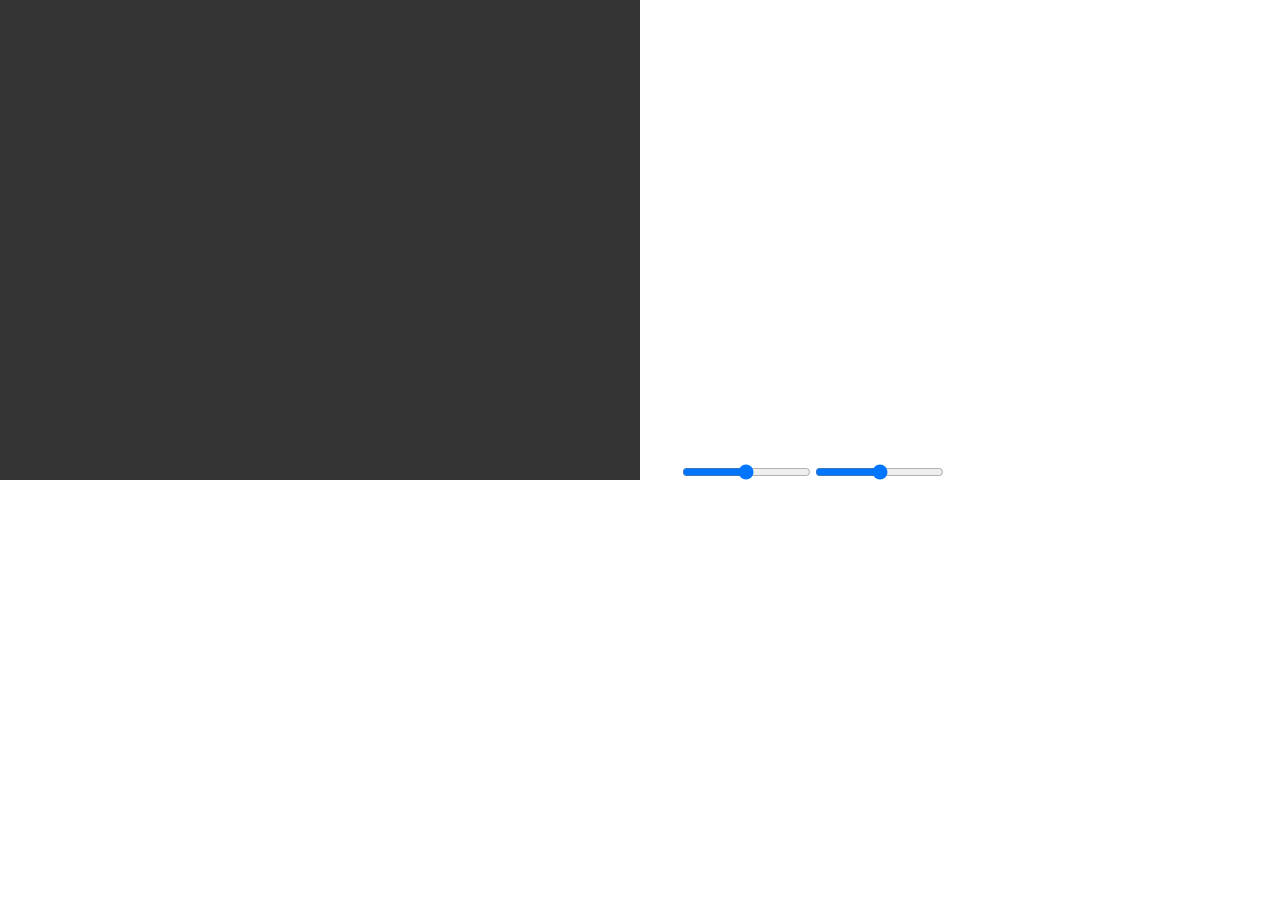
==== checkbox-mirror-10.5/index.html @ 0ed22a0f "first pixel slider-10.5" ====
<html>
<head>
  <meta charset="UTF-8">
  <script language="javascript" type="text/javascript" src="libraries/p5.js"></script>
  <!-- uncomment lines below to include extra p5 libraries -->
  <script language="javascript" src="libraries/p5.dom.js"></script>
 
  <!--<script language="javascript" src="libraries/p5.sound.js"></script>-->
  <script language="javascript" type="text/javascript" src="sketch.js"></script>
  <!-- this line removes any default padding and style. you might only need one of these values set. -->
  <style> body {padding: 0; margin: 0;}

       
   </style>
</head>

<body>

	<!-- <div id = "mirror">
     </div> -->
</body>
</html>
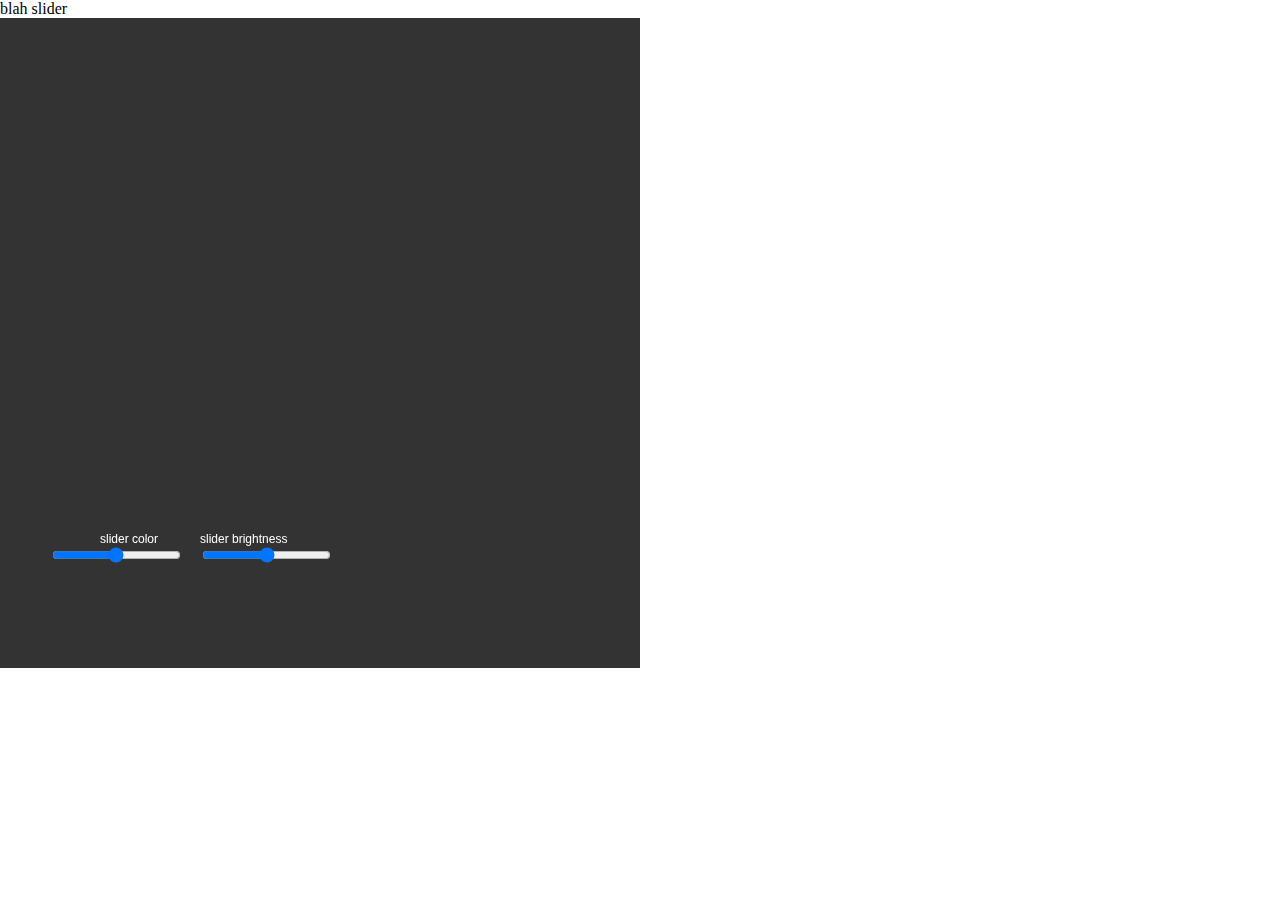
==== commit 66b0dd78: "added sliders!" ====
--- a/checkbox-mirror-10.5/index.html
+++ b/checkbox-mirror-10.5/index.html
@@ -16,7 +16,6 @@
 
 <body>
 
-	<!-- <div id = "mirror">
-     </div> -->
+	<div id = "sliders">blah slider</div>
 </body>
 </html>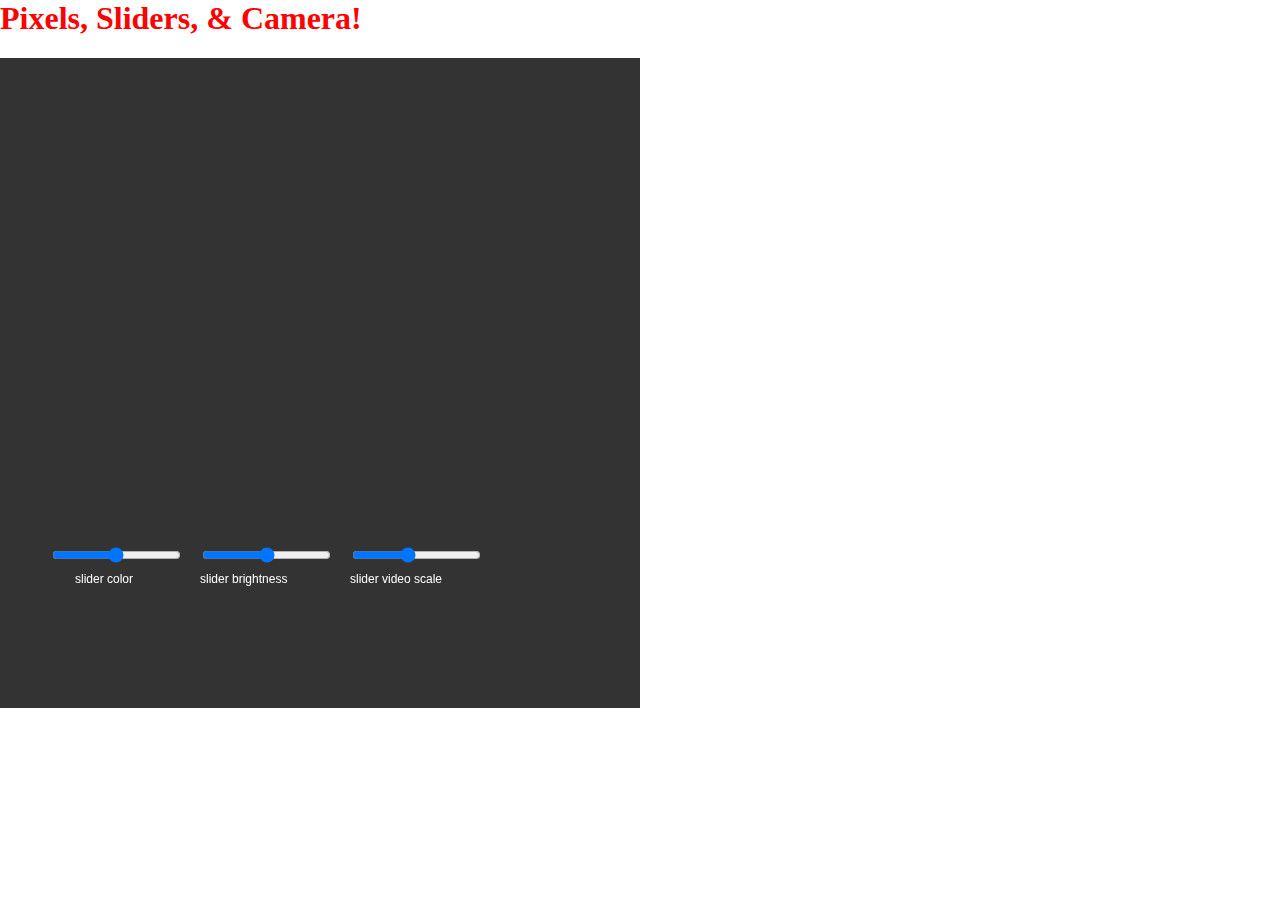
==== commit 2a769fc1: "added sketches" ====
--- a/checkbox-mirror-10.5/index.html
+++ b/checkbox-mirror-10.5/index.html
@@ -1,21 +1,26 @@
 <html>
 <head>
   <meta charset="UTF-8">
-  <script language="javascript" type="text/javascript" src="libraries/p5.js"></script>
+  <link href="styles.css" rel="stylesheet">
+ 
+  <style> body {padding: 0; margin: 0;}
+
+       
+   </style>
+
+</head>
+
+<body>
+
+	<div id = "sliders">
+    <h1>Pixels, Sliders, & Camera!</h1>
+   </div>
+    <script language="javascript" type="text/javascript" src="libraries/p5.js"></script>
   <!-- uncomment lines below to include extra p5 libraries -->
   <script language="javascript" src="libraries/p5.dom.js"></script>
  
   <!--<script language="javascript" src="libraries/p5.sound.js"></script>-->
   <script language="javascript" type="text/javascript" src="sketch.js"></script>
   <!-- this line removes any default padding and style. you might only need one of these values set. -->
-  <style> body {padding: 0; margin: 0;}
-
-       
-   </style>
-</head>
-
-<body>
-
-	<div id = "sliders">blah slider</div>
 </body>
 </html>--- a/checkbox-mirror-10.5/styles.css
+++ b/checkbox-mirror-10.5/styles.css
@@ -0,0 +1,6 @@
+.input-slider {
+	
+}
+h1 {
+	color: red;
+}